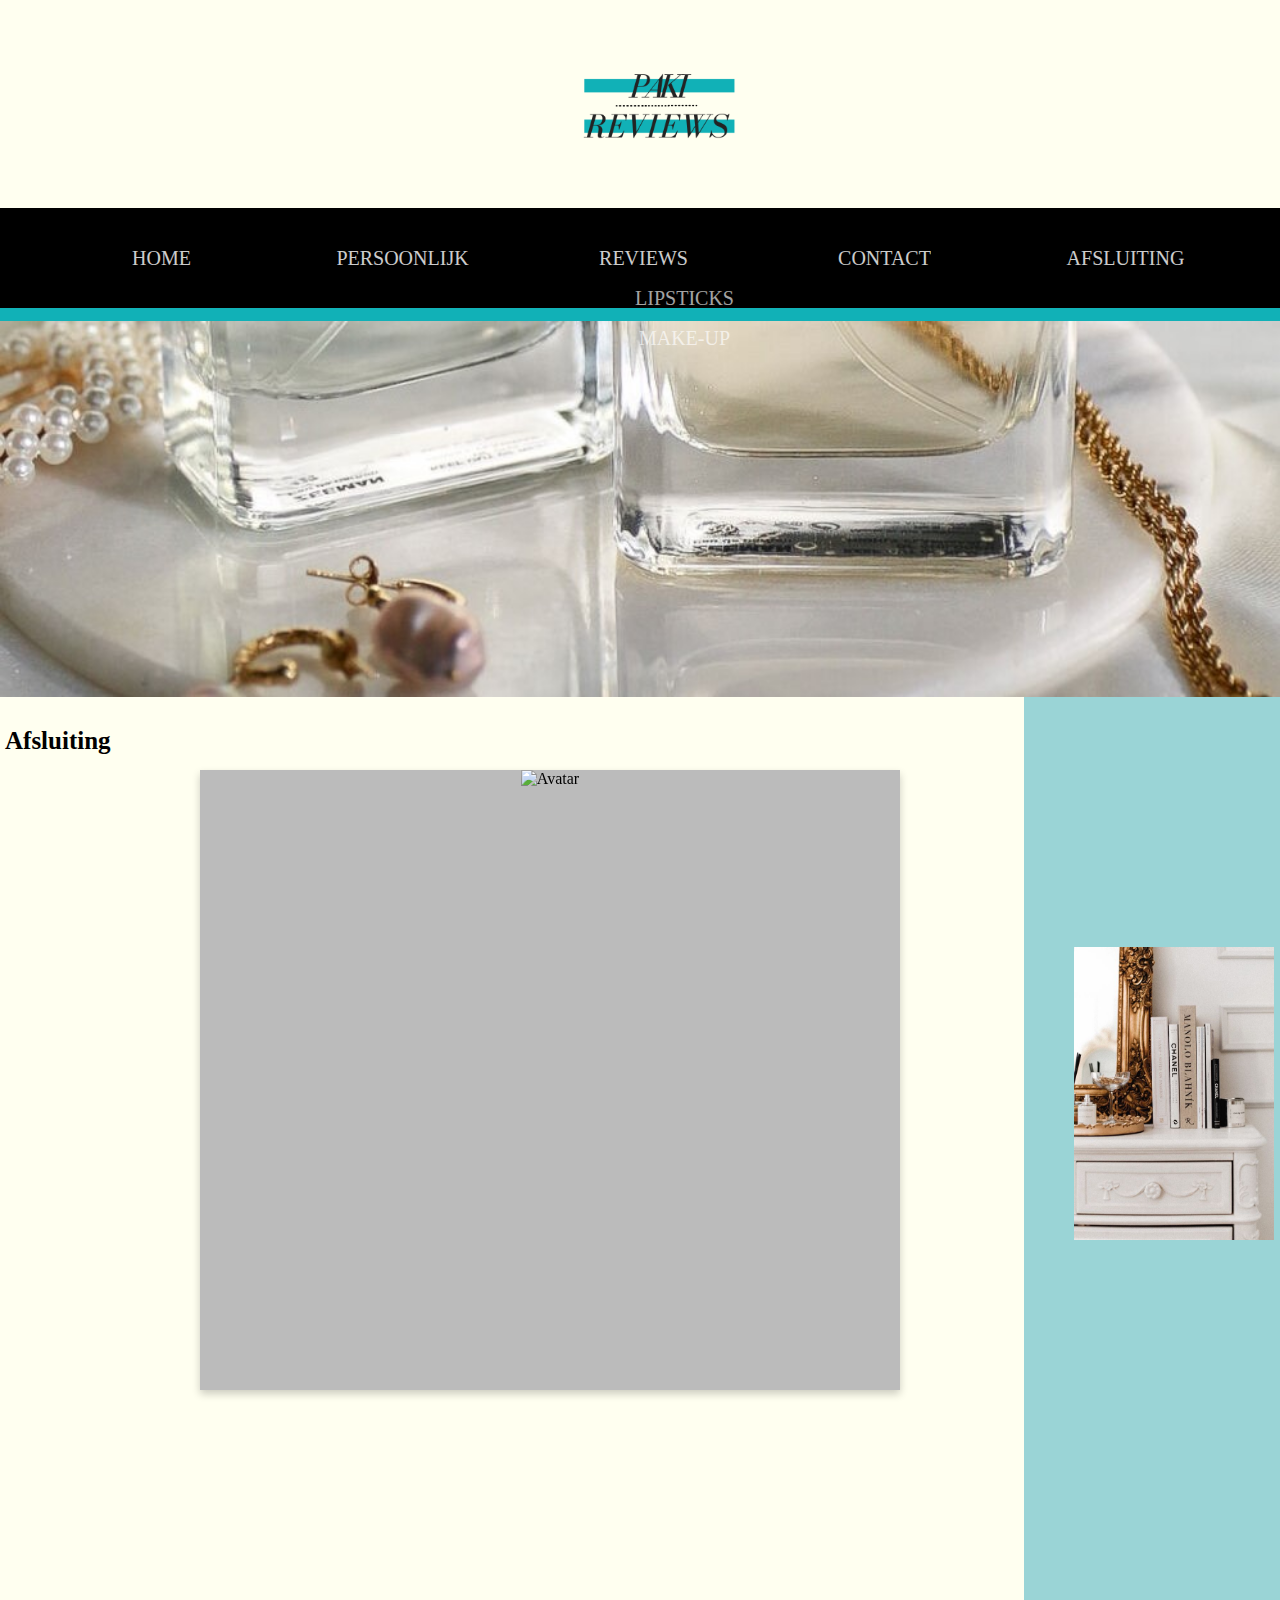
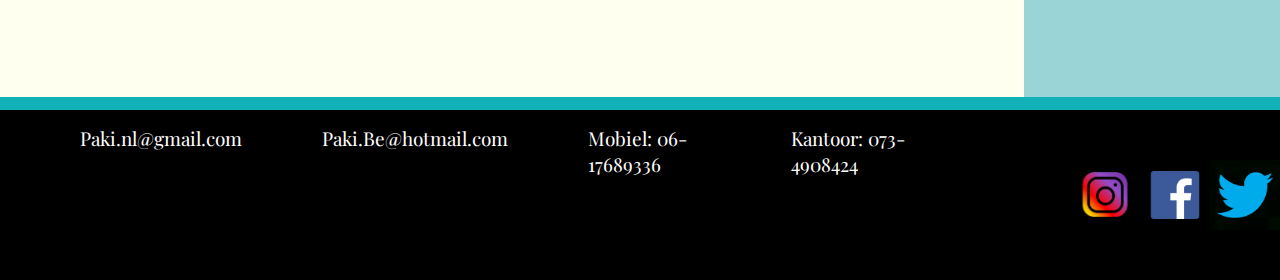
==== tab4.html @ 5d66f361 "Add files via upload" ====
<!DOCTYPE html>
<html lang="en" dir="ltr">
  <head>
    <link rel="stylesheet" href="style5.css">
    <meta charset="utf-8">
    <title>PAKI - Afsluiting </title>
    <link rel="icon" href="PAKILOGO.png">
    <link href="https://fonts.googleapis.com/css2?family=Playfair+Display:wght@500&display=swap" rel="stylesheet">

  </head>
  <body>
    <div class='logoheader'>
    <a href="index.html"><center><img class="logo" src="PAKIgroot.png" alt="Paki Logo"></a></center>
  </div>
    <header>

      <nav>
          <ul class="nav_links">
            <ul>
                  <li><a href="index.html">HOME</a></li>
                <li><a href="tab1.html">PERSOONLIJK</a></li>
                <li><a href="tab2.html">REVIEWS</a>
                  <ul>
                    <li><a class="dropdown"href="tab6.html">LIPSTICKS</a></li>
                    <li><a class="dropdown"href="tab7.html">MAKE-UP</a></li>
                  </ul>
                  </li>
                <li><a href="tab3.html">CONTACT</a></li>
                <li><a href="tab4.html">AFSLUITING</a></li>

          <link href="https://fonts.googleapis.com/css2?family=Playfair+Display:wght@500&display=swap" rel="stylesheet">
        </ul>
        </nav>
</header>

<body>



       <div class="child1"></div>

       <img class="foto-p" src="beauty.jpg" alt="">

      <div class="child2">


        <div class="childA">



          <h1 class="kop1">Afsluiting</h1>
          <p class="tekst1"></p>
          <p class="tekst2"> </p>
          <link href="https://fonts.googleapis.com/css2?family=Playfair+Display:wght@500&display=swap" rel="stylesheet">


          <div class="flip-card">
            <div class="flip-card-inner">
              <div class="flip-card-front">
                <img src="wij2.JPG" alt="Avatar" style="width:700px;height:auto;">
              </div>
              <div class="flip-card-back">
                <h1>Bedankt voor het bezoeken van onze website!</h1>
                <p>Wij hopen dat je onze website leuk vond. We hebben hier hard ons best op gedaan dus we hopen dat het beviel.
                Mocht je nog tips of opmerkingen hebben kan je altijd een berichtje achterlaten!
                Check daarvoor 'contact' of laat het ons weten via de onderstaande contactgegevens.
                Ook kun je hier laten weten wat je nog meer graag van ons wilt zien in de eerst volgende revieuws die gaan komen.</p>
                <img class="gifje" src="giphy.gif" alt="">
              </div>
            </div>
          </div>





        </div>

        <div class="childB">
                <img class="foto5" src="kastje.jpg" alt="">
        </div>

      </div>
      <div class="child3"></div>


      <div class="child4">
<p class="p1">Paki.nl@gmail.com</p>
<p class="p2">Paki.Be@hotmail.com</p><p class="p3">Mobiel:     06-17689336</p>
<p class="p4">Kantoor:        073-4908424</p>

<div class="Grandchild">
  <link href="https://fonts.googleapis.com/css2?family=Playfair+Display:wght@500&display=swap" rel="stylesheet">
  <img class="foto-f" src="instagram.jpeg" alt="">
  <img class="foto-f2" src="facebookblack.jpeg" alt="">
  <img class="foto-f3"src="twitter.jpeg" alt="">
</div>




  </body>
</html>
---- style5.css ----
* {
box-sizing: border-box;
margin: 0;
padding: 0;
}

li, a, button {
font-family: ;
font-weight: 400;
font-size: 20px;
text-decoration: none;
color: white;
margin-left: 41px;
}

h1 {
padding-top: 30px;
}


header {
display: flex;
justify-content: flex-start;
align-items: center;
padding: 20px: 10%;
word-spacing: 60px;
background-color: black;
height: 100px;
text-align: center;
}



ul {
  margin: 0px;
  padding: 0px;
  list-style: none;

}

ul li {
 float: left;
 width: 200px;
 height: 40px;
 opacity: .8;
 line-height: 40px;
 text-align: center;
 font-size: 20px;


}

ul li a {
  text-decoration: none;
  color: white;
  display: block;
}

ul li a:hover {
  background: rgba(17, 177, 183, 1)
}

ul li ul li {
  display: block;
}

ul li:hover {
  display: block;
}

ul li:hover {
  transform: scale(1.1);
  background-color: rgba(17, 177, 183, 1);
}

.gifje {
 width: 400px;
 margin-top: 17px;

}


.fotolipstift {
  width: 150px;
  margin-left: 390px;

}

.fotolipstift:hover {
  transform: scale(1.5);
}


.f2 {
 width: 150px;
 margin-left: 390px;
}


.foto5 {
  width: 200px;
  height: auto;
  margin-left: 50px;
  margin-top: 250px;

}



.foto-p {
   display: block;
   width: 100%;
   height: auto;
   top: 15px;
}

.Grandchild {
  position: relative;
  align-items: center;
  display: flex;

}

.foto-f {
   width: 70px;
   position: relative;
   margin-left: 150px;


}

.foto-f2 {
  width: 70px;
  position: relative;
  margin-left: auto;

}

.foto-f3 {
  width: 70px;
  position: relative;
  margin-left: auto;
}

.nav_links {
  list-style: none;
}
 .nav_links li {
  display: inline-block;
 }

.logoheader {
  background-color: rgba(255,255,240,1);
}

.logo {
height: 180px;
border: 180px;
align-items: center;
position: relative;
}



.parent {
   height: 100vh;
   border: 20px;
   background-color: white;
   display: flex;
}

.child1 {
width: 100%;
height: 13px;
background: rgba(17, 177, 183, 1);
}

.child2 {
  width: 100%;
  height: 1000px;
  display: flex;
  top: 2000px;
}

.childA {
  width: 80%;
  height: 1000px;
  background-color: rgba(255,255,240,1);

}

.childB {
  width: 20%;
  height: 1000px;
  background-color: rgba(154, 212, 214);
}

.child3 {
  width: 100%;
  height: 13px;
  background-color: rgba(17, 177, 183, 1);
}

.child4 {
  width: 100%;
  height: 170px;
  background-color: black;
  display: flex;
}


p {
 color: white;
 margin-left: 80px;
 font-family: 'Playfair Display', serif;
 margin-top: 15px;
 font-size: 19px;

}

.p1 {
  margin-left: 80px;
  font-family: 'Playfair Display', serif;
  margin-top: 15px;
}

.p2 {
  margin-left: 80px;
  font-family: 'Playfair Display', serif;
  margin-top: 15px;
}

.p3 {
  margin-left: 80px;
  font-family: 'Playfair Display', serif;
  margin-top: 15px;
}

.p4 {
 margin-left: 80px;
 font-family: 'Playfair Display', serif;
 margin-top: 15px;
}

.kop1 {
  font-size: 25px;
  color: black;
  margin-left: 5px;


}

.tekst1 {
  font-size: 17px;
  color: black;
  margin-left: 0px;

}

.tekst2 {
  color: black;
  font-size: 17px;
  margin-left: 0px;
}

.tekst3 {
  color: black;
  font-size: 17px;
  margin-left: 0px;

}

.flip-card {
  background-color: transparent;
  width: 700px;
  height: 620px;
  perspective: 1000px;
  margin-left: 200px;
}

.flip-card-inner {
  position: relative;
  width: 100%;
  height: 100%;
  text-align: center;
  transition: transform 0.6s;
  transform-style: preserve-3d;
  box-shadow: 0 4px 8px 0 rgba(0,0,0,0.2);
}

.flip-card:hover .flip-card-inner {
  transform: rotateY(180deg);
}

.flip-card-front, .flip-card-back {
  position: absolute;
  width: 100%;
  height: 100%;
  -webkit-backface-visibility: hidden;
  backface-visibility: hidden;
}

.flip-card-front {
  background-color: #bbb;
  color: black;
}

.flip-card-back {
  background-color: rgba(17, 177, 183, 1);
  color: white;
  transform: rotateY(180deg);

}
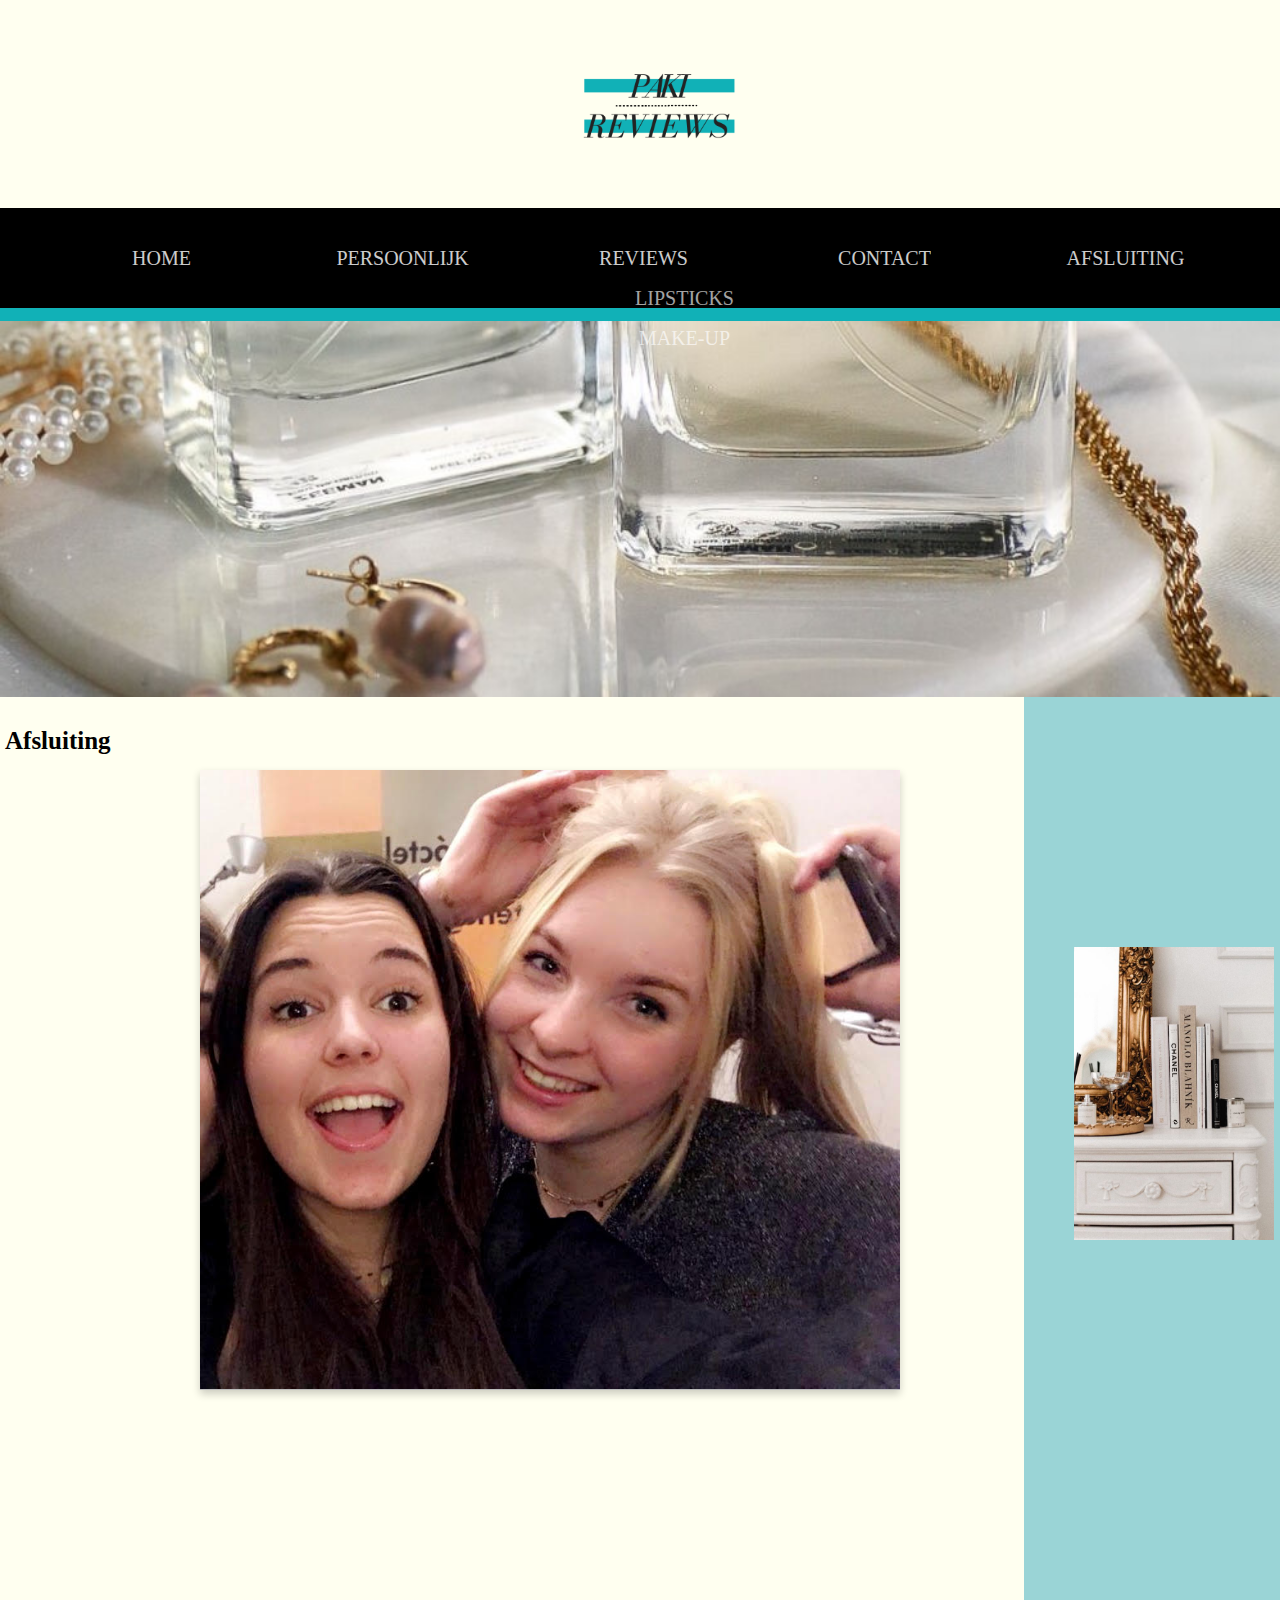
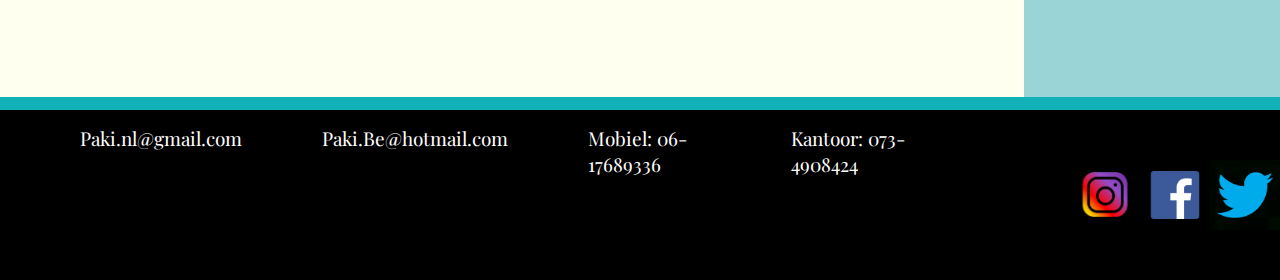
==== commit a7638af7: "Update tab4.html" ====
--- a/tab4.html
+++ b/tab4.html
@@ -57,7 +57,7 @@
           <div class="flip-card">
             <div class="flip-card-inner">
               <div class="flip-card-front">
-                <img src="wij2.JPG" alt="Avatar" style="width:700px;height:auto;">
+                <img src="wij2.jpg" alt="Avatar" style="width:700px;height:auto;">
               </div>
               <div class="flip-card-back">
                 <h1>Bedankt voor het bezoeken van onze website!</h1>
